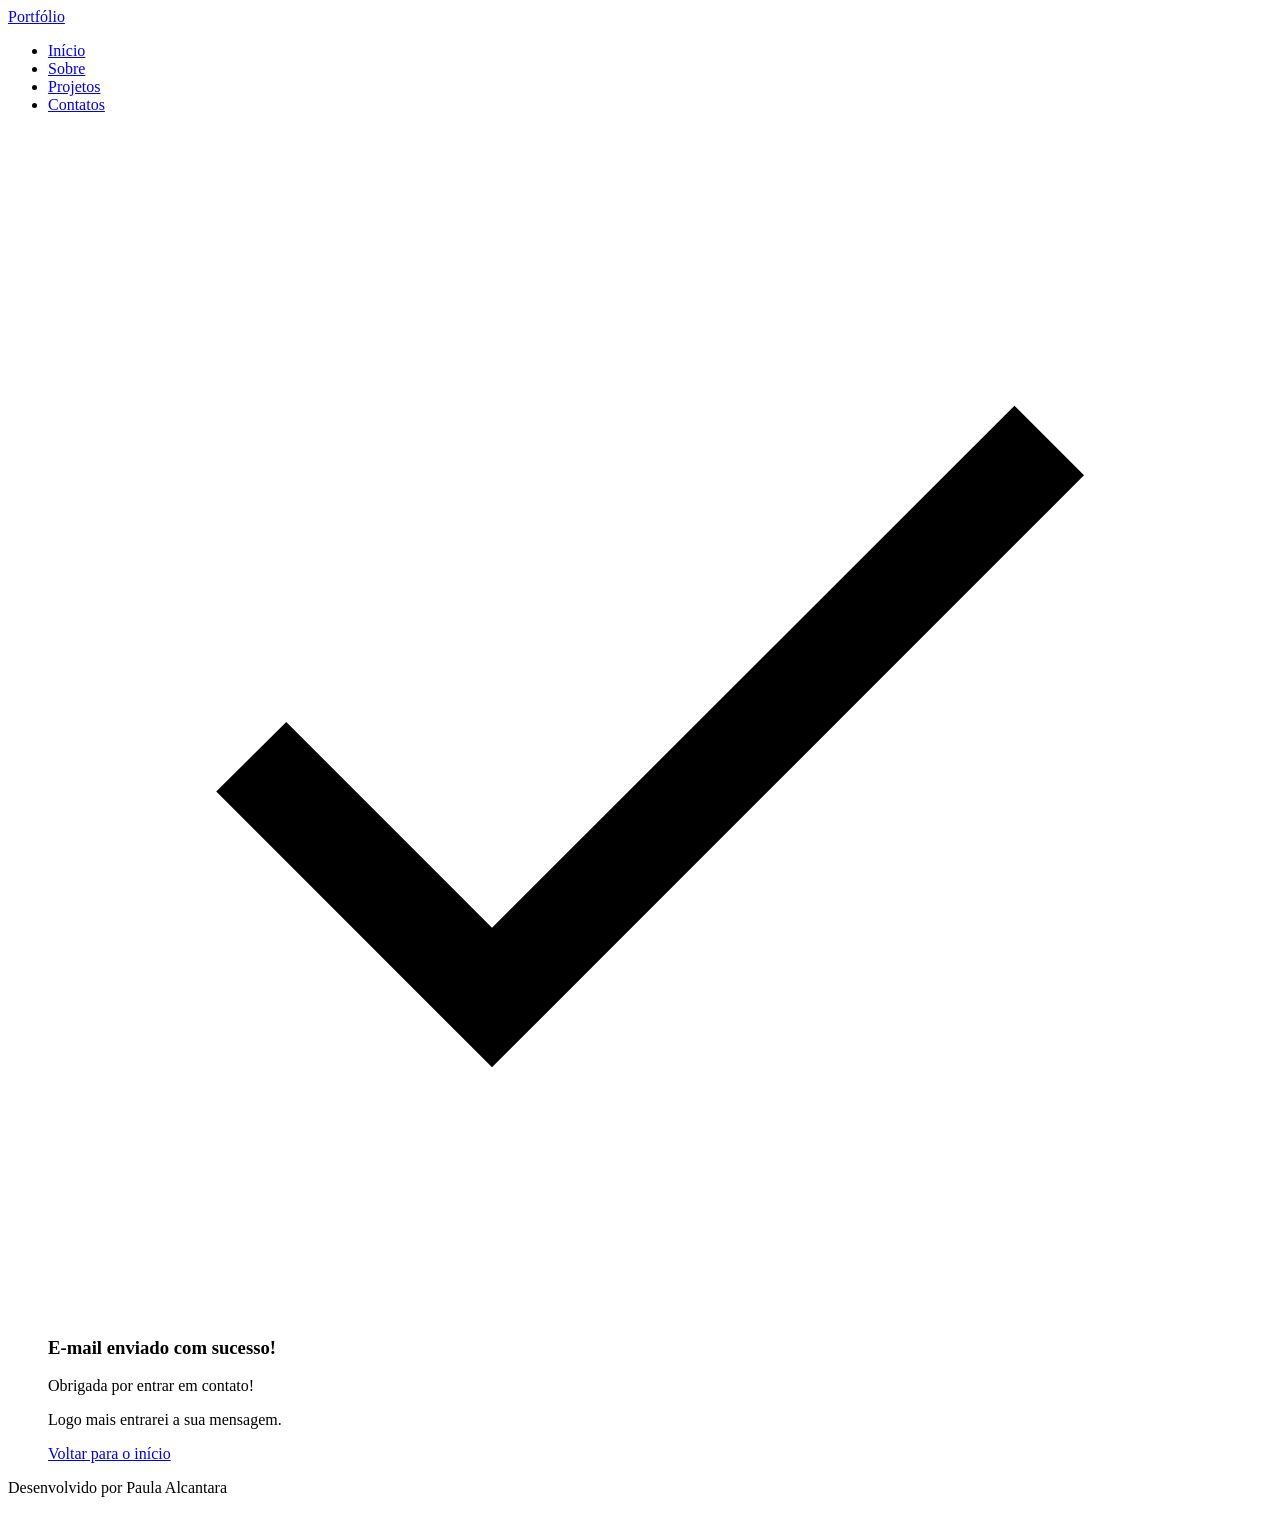
==== sucess.html @ 06f806be "✨ New Feature: Criação da página success.html" ====
<!DOCTYPE html>
<html lang="pt-br">
<head>
  <meta charset="UTF-8">
  <meta name="viewport" content="width=device-width, initial-scale=1.0">
  <meta name="author" content="Paula Alcantara">
  <meta name="description" content="Formulário enviado com sucesso. Obrigada!">
  <meta name="robots" content="index, follow">

  <link rel="icon" type="image/svg+xml" href="./assets/img/favicon.svg">
  <title>Portfólio - Paula Alcantara</title>
</head>
<body>
  <header>
    <a href="index.html" id="titulo">Portfólio</a>
    <nav>
      <ul class="menu-list">
        <li><a href="index.html#hero">Início</a></li>
        <li><a href="index.html#about">Sobre</a></li>
        <li><a href="index.html#projects">Projetos</a></li>
        <li><a href="index.html#contact">Contatos</a></li>
      </ul>
    </nav>
  </header>
  <main>
    <section id="success" class="section-container success-container">
      <article class="success-content">
        <figure class="success-image">
          <img src="./assets/img/success.svg" alt="Checkmark de sucesso">
          <h1>E-mail enviado com sucesso!</h1>
          <p>Obrigada por entrar em contato!</p>
          <p>Logo mais entrarei a sua mensagem.</p>
          <a href="index.html" target="_self" class="botao">Voltar para o início</a>
        </figure>
      </article>
    </section>
  </main>
  <footer>
    <p>
      Desenvolvido por Paula Alcantara
    </p>
  </footer>
</body>
</html>
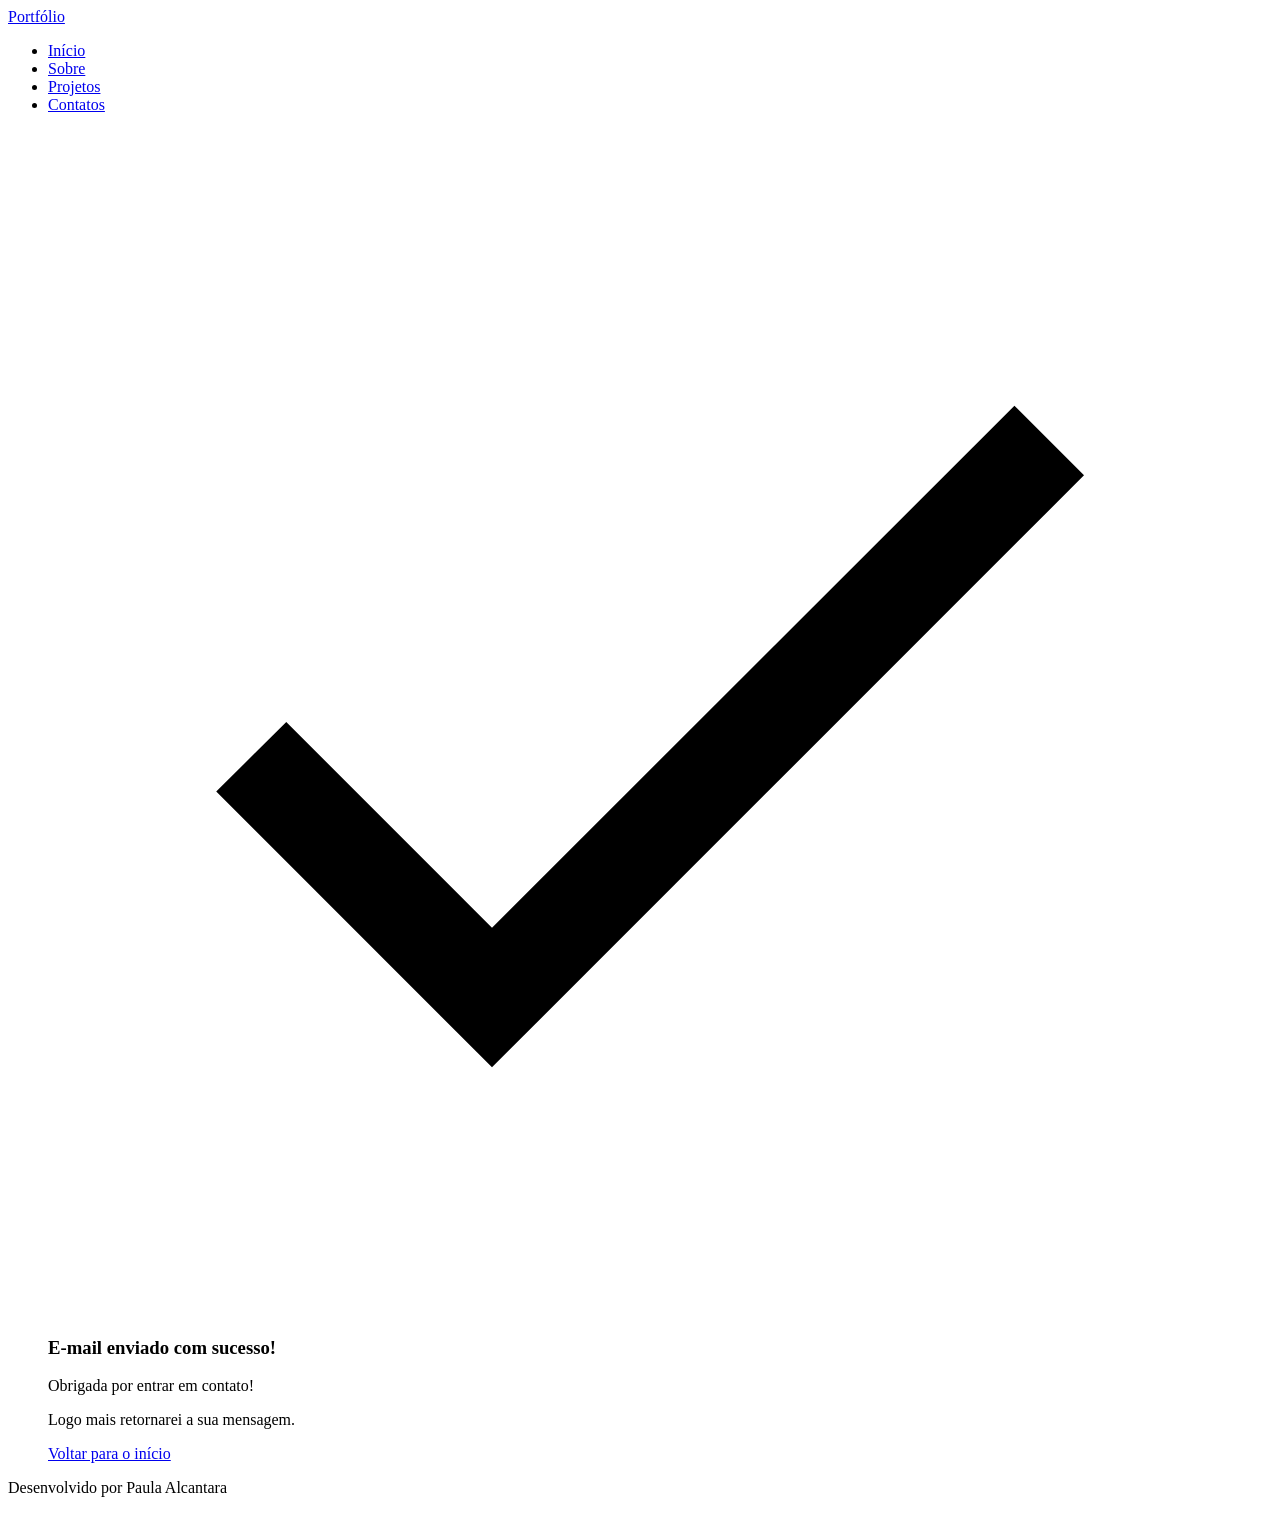
==== commit 54081174: ":lipstick:: Atualização na mensagem e descrição na página de sucesso e links do README" ====
--- a/sucess.html
+++ b/sucess.html
@@ -4,7 +4,7 @@
   <meta charset="UTF-8">
   <meta name="viewport" content="width=device-width, initial-scale=1.0">
   <meta name="author" content="Paula Alcantara">
-  <meta name="description" content="Formulário enviado com sucesso. Obrigada!">
+  <meta name="description" content="Formulário enviado com sucesso. Obrigada! Logo mais retornarei a sua mensagem.">
   <meta name="robots" content="index, follow">
 
   <link rel="icon" type="image/svg+xml" href="./assets/img/favicon.svg">
@@ -29,7 +29,7 @@
           <img src="./assets/img/success.svg" alt="Checkmark de sucesso">
           <h1>E-mail enviado com sucesso!</h1>
           <p>Obrigada por entrar em contato!</p>
-          <p>Logo mais entrarei a sua mensagem.</p>
+          <p>Logo mais retornarei a sua mensagem.</p>
           <a href="index.html" target="_self" class="botao">Voltar para o início</a>
         </figure>
       </article>
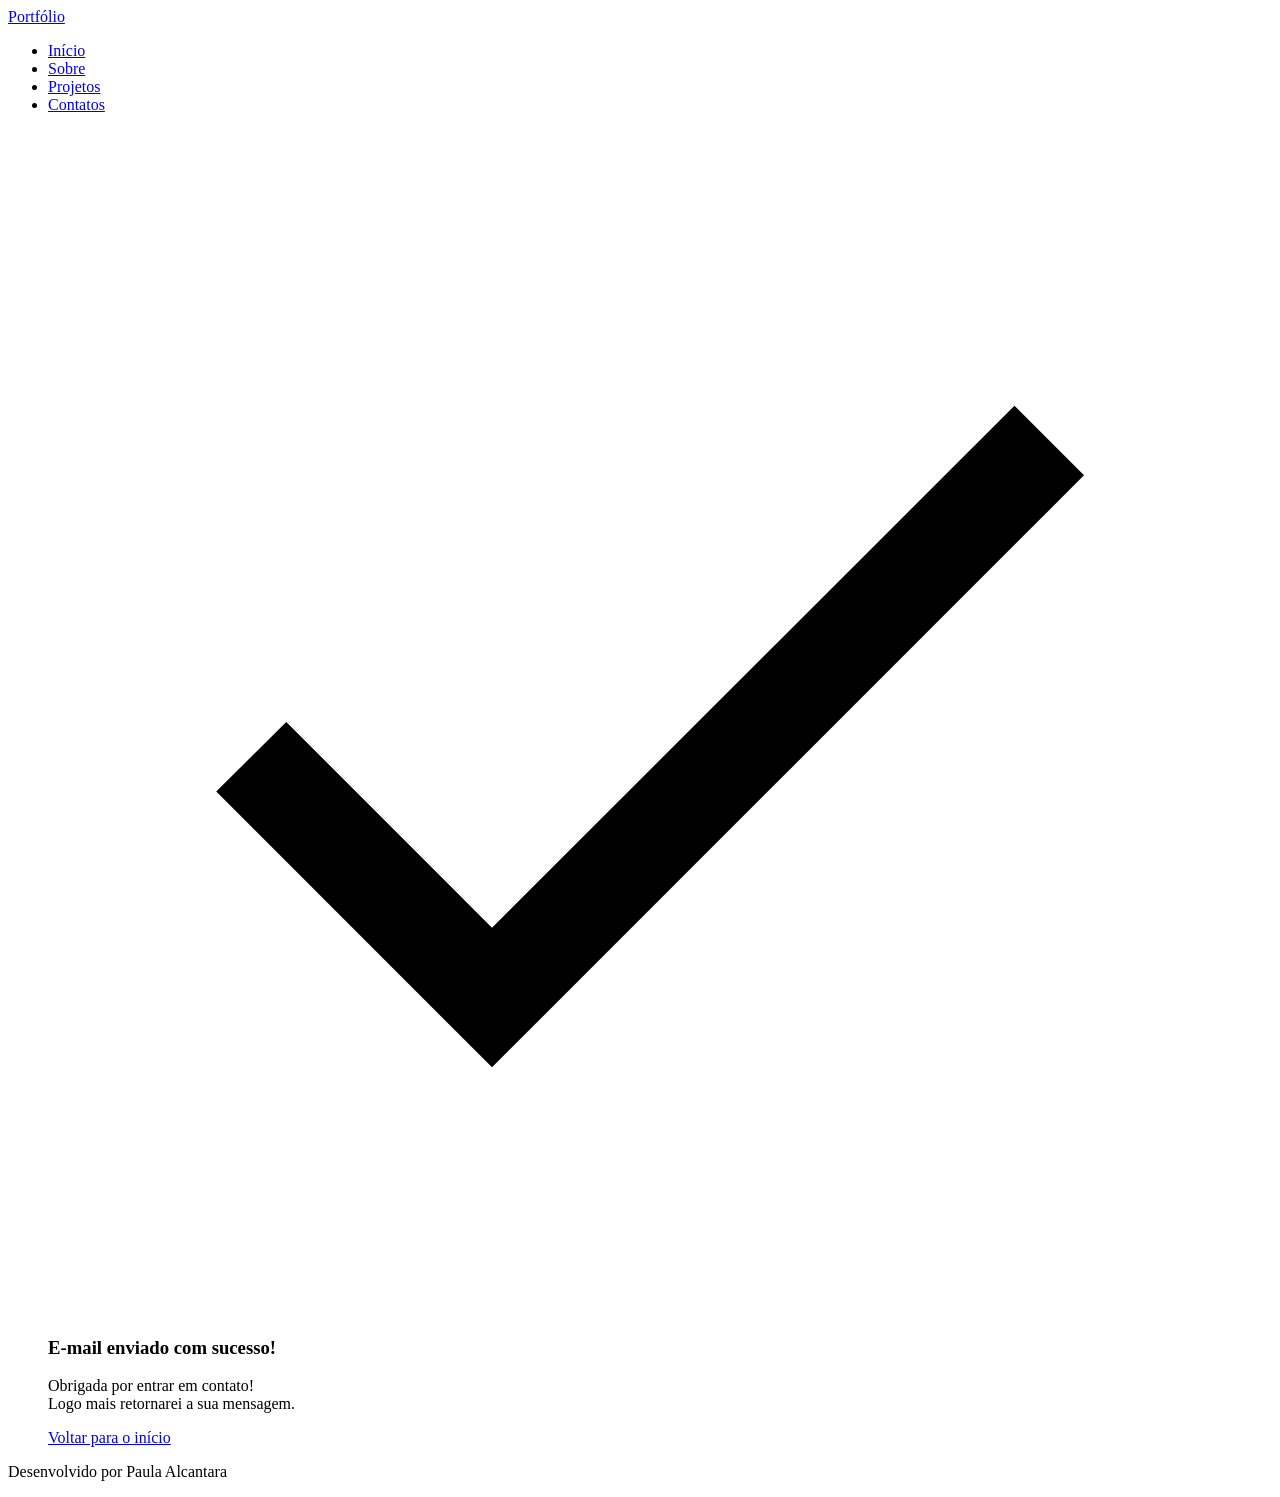
==== commit d92d1455: "👌 IMPROVE: Div Header" ====
--- a/sucess.html
+++ b/sucess.html
@@ -12,15 +12,17 @@
 </head>
 <body>
   <header>
-    <a href="index.html" id="titulo">Portfólio</a>
-    <nav>
-      <ul class="menu-list">
-        <li><a href="index.html#hero">Início</a></li>
-        <li><a href="index.html#about">Sobre</a></li>
-        <li><a href="index.html#projects">Projetos</a></li>
-        <li><a href="index.html#contact">Contatos</a></li>
-      </ul>
-    </nav>
+    <div class="menu-content">
+      <a href="index.html" id="titulo">Portfólio</a>
+      <nav>
+        <ul class="menu-list">
+          <li><a href="index.html#hero">Início</a></li>
+          <li><a href="index.html#about">Sobre</a></li>
+          <li><a href="index.html#projects">Projetos</a></li>
+          <li><a href="index.html#contact">Contatos</a></li>
+        </ul>
+      </nav>
+    </div>
   </header>
   <main>
     <section id="success" class="section-container success-container">
@@ -28,8 +30,7 @@
         <figure class="success-image">
           <img src="./assets/img/success.svg" alt="Checkmark de sucesso">
           <h1>E-mail enviado com sucesso!</h1>
-          <p>Obrigada por entrar em contato!</p>
-          <p>Logo mais retornarei a sua mensagem.</p>
+          <Logo>Obrigada por entrar em contato!<br>Logo mais retornarei a sua mensagem.</p>
           <a href="index.html" target="_self" class="botao">Voltar para o início</a>
         </figure>
       </article>
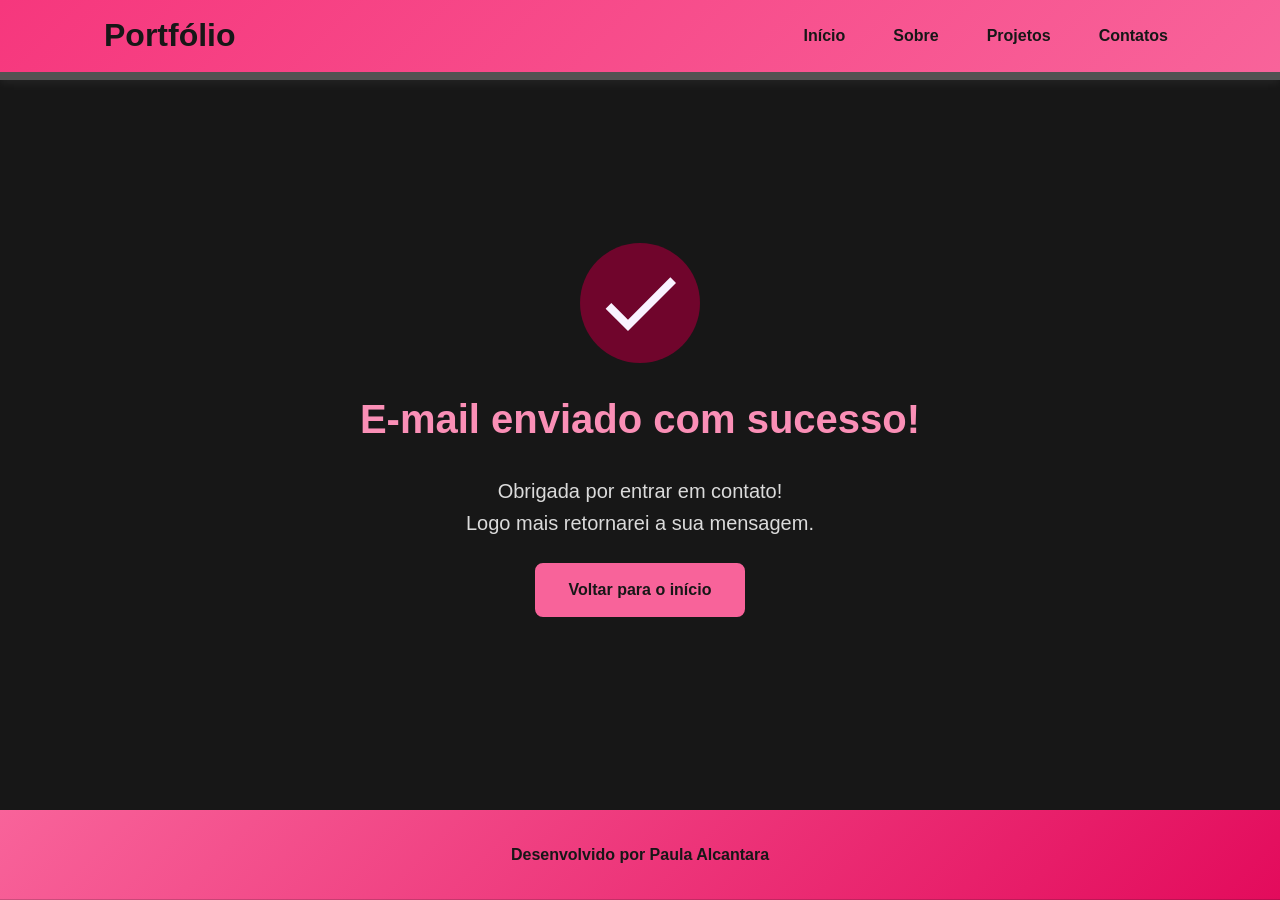
==== commit 1019e7c1: "💄 UI:  CSS da página index e responsividade" ====
--- a/sucess.html
+++ b/sucess.html
@@ -8,6 +8,7 @@
   <meta name="robots" content="index, follow">
 
   <link rel="icon" type="image/svg+xml" href="./assets/img/favicon.svg">
+  <link rel="stylesheet" href="./assets/css/style.css">
   <title>Portfólio - Paula Alcantara</title>
 </head>
 <body>
@@ -29,10 +30,10 @@
       <article class="success-content">
         <figure class="success-image">
           <img src="./assets/img/success.svg" alt="Checkmark de sucesso">
+        </figure>
           <h1>E-mail enviado com sucesso!</h1>
-          <Logo>Obrigada por entrar em contato!<br>Logo mais retornarei a sua mensagem.</p>
+          <h2>Obrigada por entrar em contato!<br>Logo mais retornarei a sua mensagem.</h2>
           <a href="index.html" target="_self" class="botao">Voltar para o início</a>
-        </figure>
       </article>
     </section>
   </main>
--- a/assets/css/style.css
+++ b/assets/css/style.css
@@ -0,0 +1,909 @@
+/* Reset */
+
+* {
+  margin: 0;
+  padding: 0;
+  box-sizing: border-box;
+  font-family: 'Poppins', sans-serif;
+  font-weight: 400;
+  text-decoration: none;
+  outline: none;
+}
+
+:root {
+    /* Paleta de Cores - Azul */
+
+    /* --blue-50: #E8EDFC;
+    --blue-100: #BFCCF7;
+    --blue-200: #97AAF2;
+    --blue-300: #6E89ED;
+    --blue-400: #4568E8;
+    --blue-500: #1C47E3;
+    --blue-600: #173ABA;
+    --blue-700: #1434A4;
+    --blue-800: #0D2168;
+    --blue-900: #081440;
+    --blue-950: #030717; */
+/* 
+    --blue-50: #FFECE6;
+    --blue-100: #FFCBB8;
+    --blue-200: #FFA98A;
+    --blue-300: #FF7F50;
+    --blue-400: #FF662E;
+    --blue-500: #FF4400;
+    --blue-600: #D13800;
+    --blue-700: #A32C00;
+    --blue-800: #751F00;
+    --blue-900: #471300;
+    --blue-950: #1A0700; */
+
+/* 
+    --blue-50: #E6FFF7;
+    --blue-100: #B8FFE7;
+    --blue-200: #8AFFD8;
+    --blue-300: #5CFFC9;
+    --blue-400: #2EFFB9;
+    --blue-500: #00FFAA;
+    --blue-600: #00D18B;
+    --blue-700: #00A36C;
+    --blue-800: #00754E;
+    --blue-900: #004730;
+    --blue-950: #001A11; */
+
+
+    --blue-50: #FEE7EF;
+    --blue-100: #FCBBD3;
+    --blue-200: #FA8FB6;
+    --blue-300: #F8639A;
+    --blue-400: #F6377D;
+    --blue-500: #E30B5C;
+    --blue-600: #C8094F;
+    --blue-700: #9C073E;
+    --blue-800: #70052C;
+    --blue-900: #44031B;
+    --blue-950: #18010A;
+
+/* 
+       --purple-50: #f4eaff;
+    --purple-100: #e9dcfa;
+    --purple-200: #cdb3f0;
+    --purple-300: #b186e5;
+    --purple-400: #9460db;
+    --purple-500: #6b36c8;
+    --purple-600: #5b2ca0;
+    --purple-700: #4c2177;
+    --purple-800: #441f88;
+    --purple-900: #2a0e4d;
+    --purple-950: #1a0730; */
+ 
+    /* Cores Neutras */
+    /* --gray-200: #e8e8e8; */
+    --gray-200: #DBDBDB;
+    /* --gray-400: #505861; */
+    --gray-400: #525252;
+    --gray-600: #3B3B3B;
+    --black: #171717;
+    --white: #FAF7FF;
+ 
+    /* Cores de Estado */
+    --error: #e63946;
+ 
+    /* Sombras */
+    --shadow-sm: 0 0.25rem 0.5rem rgba(255, 255, 255, 0.05);
+    --shadow-md: 0 0.25rem 0.75rem rgba(248, 99, 154, 0.3);;
+    --shadow-lg: 0 0.5rem 1.5rem rgba(248, 99, 154, 0.2);
+ 
+    /* Espaçamentos */
+    --spacing-xs: 0.5rem;
+    --spacing-sm: 1rem;
+    --spacing-md: 1.5rem;
+    --spacing-lg: 2rem;
+    --spacing-xl: 3rem;
+    --spacing-2xl: 4rem;
+ 
+    /* Tamanhos de Fonte */
+    --text-sm: 0.75rem;
+    --text-base: 1rem;
+    --text-lg: 1.25rem;
+    --text-xl: 1.5rem;
+    --text-2xl: 2rem;
+    --text-3xl: 2.5rem;
+ 
+    /* Border Radius */
+    --radius-sm: 0.25rem;
+    --radius-md: 0.5rem;
+    --radius-lg: 1rem;
+    --radius-xl: 2rem;
+    --radius-full: 50%;
+ 
+    /* Animação Padrão */
+    --transition-default: all 0.3s ease;
+}
+
+/* Configurações básicas */
+
+html {
+  scroll-behavior: smooth;
+}
+
+body {
+  display: flex;
+  flex-direction: column;
+  min-height: 100vh;
+  background-color: var(--black);
+  line-height: 1.6;
+  color: var(--white);
+}
+
+main {
+  flex: 1
+}
+
+/* Seções */
+
+.section-container {
+  max-width: 70rem;
+  margin: 0 auto;
+  padding: var(--spacing-xl) var(--spacing-md);
+  scroll-margin-top: 6rem;
+}
+
+/* Botões */
+
+.buttons-container {
+  display: flex;
+  gap: var(--spacing-sm);
+}
+
+.botao,
+.botao-outline {
+  display: inline-block;
+  padding: 0.75rem 2rem;
+  border: 0.15rem solid transparent;
+  border-radius: var(--radius-md);
+  font-size: var(--text-base);
+  font-weight: 600;
+  text-align: center;
+  cursor: pointer;
+  transition: var(--transition-default);
+}
+
+.botao {
+  border-color: var(--blue-300);
+  background-color: var(--blue-300);
+  color: var(--black)
+}
+
+.botao:hover {
+  border-color: var(--blue-200);
+  background-color: var(--blue-200);
+  box-shadow: var(--shadow-md);
+  transform: translateY(-0.25rem);
+}
+
+.botao-outline {
+  border-color: var(--blue-300);
+  background-color: transparent;
+  color: var(--blue-300)
+}
+
+.botao-outline:hover {
+  border-color: var(--blue-300);
+  background-color: var(--blue-300);
+  box-shadow: var(--shadow-md);
+  transform: translateY(-0.25rem);
+  color: var(--black);
+}
+
+/* Botões pequenos - Cards projetos */
+
+.botao.botao-sm, 
+.botao-outline.botao-sm {
+  min-width: 6rem;
+  padding: 0.25rem var(--spacing-sm);
+  border-width: 0.125rem;
+  border-radius: 0.25rem;
+  font-size: var(--text-sm);
+}
+
+/* Seção Header - Cabeçalho e Menu */
+
+header {
+  position: sticky;
+  top: 0;
+  z-index: 999;
+  width: 100%;
+  height: 5rem;
+  border-bottom: var(--spacing-xs) solid var(--gray-400);
+  box-shadow: var(--shadow-sm);
+  background: linear-gradient(135deg, var(--blue-400) 0%, var(--blue-300) 100%);
+}
+
+header a {
+  font-weight: 600;
+  color: var(--black);
+  transition: color 0.3s ease;
+}
+
+header a:hover {
+  color: var(--blue-900);
+}
+
+#titulo {
+  font-size: var(--text-2xl);
+  font-weight: 700;
+}
+
+.menu-content {
+  display: flex;
+  justify-content: space-between;
+  align-items: center;
+  max-width: 70rem;
+  height: 100%;
+  margin: 0 auto;
+  padding:  0 var(--spacing-md);
+}
+
+.menu-list {
+  display: flex;
+  gap: var(--spacing-lg);
+  list-style: none;
+}
+
+.menu-list a {
+  padding:  var(--spacing-xs);
+}
+
+/* Seção Hero */
+
+.hero-container {
+  display: flex;
+  align-items: center;
+  gap: var(--spacing-2xl);
+  min-height: calc(100vh - 5rem);
+}
+
+.hero-content {
+  display: flex;
+  flex: 1;
+  flex-direction: column;
+  gap: var(--spacing-md);
+}
+
+.hero-content span {
+  font-size: var(--text-xl);
+  font-weight: 700;
+}
+
+.hero-content h1 {
+  font-size: var(--text-3xl);
+  font-weight: 700;
+}
+
+.hero-content p,
+.about-content p,
+.contact-info p {
+  font-size: var(--text-lg);
+  color: var(--gray-200);
+}
+
+.hero-image {
+  display: flex;
+  flex: 1;
+  justify-content: center;
+}
+
+.hero-image img {
+  width: 100%;
+  max-width: 100%;
+  border-radius: var(--radius-xl);
+}
+
+/* Animação flutuante */
+
+@keyframes float {
+  0%,
+  100% {
+    transform: translateY(0);
+  }
+
+  50% {
+    transform: translateY(-1.25rem);
+  }
+}
+
+.float-animation {
+  animation: float 3s ease-in-out infinite;
+}
+
+/* Seção about */
+
+.about-container {
+  display: flex;
+  align-items: center;
+  gap: var(--spacing-2xl);
+  margin: var(--spacing-2xl) auto;
+  border-radius: var(--radius-lg);
+  background-color: var(--gray-400);
+}
+
+
+.about-content h2,
+.projects-container h2,
+.contact-info h2 {
+  font-size: var(--text-3xl);
+  font-weight: 700;
+  margin-bottom: var(--spacing-md);
+  color: var(--blue-200)
+}
+
+.about-content p {
+  margin-bottom: var(--spacing-sm);
+  text-align: justify;
+}
+
+.about-image {
+  flex: 0 0 17.5rem;
+}
+
+.about-image img {
+  width: 100%;
+  border-radius: var(--radius-full);
+  border: 0.35rem solid var(--blue-300);
+  box-shadow: var(--shadow-lg);
+}
+
+.about-buttons-data {
+  display: flex;
+  justify-content: space-between;
+  align-items: center;
+  gap: var(--spacing-lg);
+  margin-top: var(--spacing-lg);
+}
+
+.about-buttons-data botao {
+  margin-right: auto;
+}
+
+.data-container {
+  display: flex;
+  gap: var(--spacing-lg);
+  margin-top: 0;
+}
+
+.data-item {
+  display: flex;
+  flex-direction: column;
+  align-items: center;
+}
+
+.data-number {
+  font-size: var(--text-xl);
+  font-weight: 700;
+  text-align: center;
+  color: var(--blue-300)
+}
+
+.data-label {
+  font-size: var(--text-base);
+  text-align: center;
+  color: var(--gray-200);
+}
+
+/* Seção Projetos */
+
+.projects-container {
+  scroll-margin-top: 3rem;
+  margin: var(--spacing-2xl) auto;
+  text-align: center;
+}
+
+.projects-swiper {
+  position: relative;
+  width: 100%;
+  padding: var(--spacing-sm) var(--spacing-xl) var(--spacing-xl);
+  overflow: hidden;
+}
+
+/* Card de projetos */
+
+.project-card {
+  display: flex;
+  flex-direction: column;
+  width: 100%;
+  height:  100%;
+  border: 0.15rem solid var(--gray-400);
+  border-radius: var(--radius-lg);
+  background-color: var(--black);
+  box-shadow: var(--shadow-sm);
+  overflow: hidden;
+  transition: var(--transition-default);
+}
+
+.project-card:hover {
+  box-shadow: var(--shadow-lg);
+}
+
+.project-image {
+  display: flex;
+  align-items: center;
+  justify-content: center;
+  width: 100%;
+  height: 10rem;
+  background: linear-gradient(135deg, var(--blue-900) 0%, var(--blue-800) 100%);
+}
+
+.project-image img {
+  width: 75%;
+  height: 75%;
+  max-width: 7rem;
+  max-height: 7rem;
+  object-fit: contain;
+  transition: transform 0.3s ease;
+  filter: brightness(0) saturate(100%) invert(100%) sepia(14%) saturate(6021%) hue-rotate(182deg) brightness(99%) contrast(109%);;
+}
+
+.project-content {
+  display: flex;
+  flex: 1;
+  flex-direction: column;
+  padding: var(--spacing-md);
+  text-align: left;
+}
+
+.project-content h3 {
+  margin-bottom: 0.75rem;
+  font-size: var(--text-lg);
+  font-weight: 700;
+}
+
+.project-content p {
+  margin-bottom: var(--spacing-sm);
+  font-size: var(--text-base);
+  color: var(--gray-200)
+}
+
+.project-tags {
+  display: flex;
+  flex-wrap: wrap;
+  gap: var(--spacing-xs);
+}
+
+.tag {
+  padding: 0.375rem 0.75rem;
+  border-radius: var(--radius-sm);
+  background-color: var(--blue-800);
+  font-size: var(--text-sm);
+  font-weight: 600;
+  color: var(--blue-200)
+}
+
+.project-buttons {
+  display: flex;
+  justify-content: center;
+  align-items: center;
+  gap: 0.75rem;
+  margin-top: var(--spacing-sm);
+}
+
+/* Swiper */
+
+.swiper-wrapper {
+    align-items: stretch;
+}
+ 
+.swiper-slide {
+    display: flex;
+    height: auto;
+}
+ 
+/* Botões do Swiper (navegação) */
+.swiper-button-next,
+.swiper-button-prev {
+    width: 3rem;
+    height: 3rem;
+}
+ 
+.swiper-button-next:after,
+.swiper-button-prev:after {
+    font-size: var(--text-lg);
+    color: var(--blue-300);
+}
+ 
+.swiper-button-next:hover:after,
+.swiper-button-prev:hover:after {
+    color: var(--blue-200);
+}
+ 
+/* Indicadores de paginação */
+.swiper-pagination-bullet {
+    width: 0.75rem;
+    height: 0.75rem;
+    background-color: var(--gray-400);
+    opacity: 1;
+}
+ 
+.swiper-pagination-bullet-active {
+    width: var(--spacing-lg);
+    border-radius: var(--radius-sm);
+    background-color: var(--blue-300);
+}
+
+/* Seção Contatos */
+
+.contact-container {
+  display: grid;
+  grid-template-columns: 1fr 1fr;
+  gap: var(--spacing-2xl);
+}
+
+.contact-info h2 {
+  margin-bottom: var(--spacing-md);
+}
+
+.contact-info p {
+  margin-bottom: var(--spacing-lg);
+}
+
+.social-container {
+  display: flex;
+  justify-content: start;
+  gap: var(--spacing-xl);
+}
+
+.social-container img {
+  filter: brightness(0) saturate(100%) invert(100%) sepia(14%) saturate(6021%) hue-rotate(182deg) brightness(99%) contrast(109%);
+}
+
+.social-container img:hover {
+  filter: brightness(0) saturate(100%) invert(53%) sepia(77%) saturate(1417%) hue-rotate(302deg) brightness(99%) contrast(97%);
+}
+
+.social-icon {
+  width: 5rem;
+  height: 5rem;
+  padding: 0.75rem;
+  border-radius: var(--radius-md);
+  transition: var(--transition-default);
+}
+
+.social-icon img {
+  width: 100%;
+  transition: filter 0.3s ease;
+}
+
+/* Formulário de contato */
+
+form {
+  display: flex;
+  flex-direction: column;
+  gap: 0.75rem;
+}
+
+form label {
+  font-size: var(--text-base);
+  font-weight: 600;
+}
+
+form input,
+form textarea {
+  width: 100%;
+  padding: 0.5rem var(--spacing-md);
+  border: 0.25rem solid var(--gray-600);
+  border-radius: var(--radius-md);
+  font-size: var(--text-base);
+  font-family: inherit;
+  transition: border-color 0.3s ease;
+}
+
+form input:focus,
+form textarea:focus {
+  border-color: var(--blue-300);
+  outline: none;
+}
+
+form textarea {
+  min-height: 5rem;
+  resize: vertical;
+}
+
+form span {
+  margin-top: -0.75rem;
+  font-size: var(--text-sm);
+  color: var(--error)
+}
+
+/* Footer */
+
+footer {
+  background: linear-gradient(135deg, var(--blue-300) 0%, var(--blue-500)) 100%;
+  color: var(--black);
+  text-align: center;
+  padding: var(--spacing-lg);
+}
+footer p {
+  font-weight: 700;
+}
+
+
+/* Página Success */
+
+.success-container {
+  display: flex;
+  flex-direction: column;
+  align-items: center;
+  justify-content: center;
+  width: 100%;
+  padding: var(--spacing-xl) var(--spacing-md);
+  min-height: calc(100vh - 12.5rem);
+}
+
+.success-content {
+  display: flex;
+  flex-direction: column;
+  gap: var(--spacing-md);
+  max-width: 37.5rem;
+  align-items: center;
+  text-align: center;
+}
+
+.success-content h1 {
+  font-size: var(--text-3xl);
+  font-weight: 700;
+  color: var(--blue-200);
+}
+
+.success-content h2 {
+  font-size: var(--text-lg);
+  color: var(--gray-200);
+}
+
+.success-image {
+  display: flex;
+  justify-content: center;
+  align-items: center;
+  width: 7.5rem;
+  height: 7.5rem;
+  border-radius: var(--radius-full);
+  background-color: var(--blue-800);
+}
+
+.success-image img {
+  width: 6rem;
+  height: 6rem;
+  border-radius: var(--radius-xl);
+  filter: brightness(0) saturate(100%) invert(100%) sepia(14%) saturate(6021%) hue-rotate(182deg) brightness(99%) contrast(109%);
+}
+
+.thanks-container {
+  display: flex;
+  flex-direction: column;
+  gap: var(--spacing-sm);
+}
+
+/* Responsividade Tablet */
+
+@media screen and (max-width: 1024px){
+  
+  .section-container {
+    padding: var(--spacing-lg) var(--spacing-md);
+  }
+
+  @media (max-width: 768px) {
+    .menu-list {
+      display: none;
+    }
+  }
+
+  .hero-container {
+    flex-direction: column-reverse;
+    gap: var(--spacing-lg);
+    min-height: 60vh;
+    text-align: center;
+  }
+
+  .hero-content,
+  .hero-image {
+    width: 90%;
+  }
+
+  .hero-image img {
+    object-fit: cover;
+  }
+
+  .buttons-container {
+    justify-content: center;
+    width: 100%;
+  }
+
+  .hero-container .botao,
+  .hero-container .botao-outline {
+    padding: 0.75rem 1.5rem;
+    font-size: var(--text-base);
+    white-space: nowrap;
+  }
+
+  .about-container {
+    flex-direction: column;
+    gap: var(--spacing-md);
+    margin: var(--spacing-lg);
+    padding: var(--spacing-lg);
+  }
+
+  .about-image {
+    display: flex;
+    flex: 0 0 auto;
+    width: 100%;
+    justify-content: center;
+  }
+
+  .about-image img{
+    max-width: 16rem;
+    width: 100%;
+  }
+
+  .about-content {
+    width: 100%;
+  }
+
+  .about-buttons-data {
+    flex-direction: column;
+    gap: var(--spacing-md);
+    align-items: stretch;
+  }
+
+  .about-buttons-data .botao {
+    margin-right: 0;
+  }
+
+  .data-container {
+    justify-content: center;
+    width: 100%;
+  }
+
+  .contact-container {
+    grid-template-columns: 1fr;
+    gap: var(--spacing-lg);
+    width: 90%;
+    margin: 0 auto;
+  }
+
+}
+
+/* Responsividade Celular */
+
+@media screen and (max-width: 480px) {
+
+  .menu-content {
+    justify-content: center;
+  }
+
+  #titulo {
+    font-size: var(--text-xl);
+  }
+
+  .menu-list {
+    display: none;
+  }
+
+  .section-container{
+    padding: var(--spacing-md) var(--spacing-sm);
+  }
+
+  .section-container h1 {
+    font-size: var(--text-xl);
+  }
+
+  .section-container h2 {
+    font-size: var(--text-lg);
+  }
+
+  .section-container p {
+    font-size: var(--text-base);
+  }
+
+  .section-container span {
+    font-size: var(--text-lg);
+  }
+
+  .hero-container {
+    flex-direction: column-reverse;
+    gap: var(--spacing-xs);
+    min-height: 60vh;
+  }
+
+  .hero-content {
+    gap: var(--spacing-xs);
+    width: 100%;
+  }
+
+  .buttons-container {
+    flex-direction: column;
+    gap: 0.75rem;
+    width: 100%;
+  }
+
+  .buttons-container .botao,
+  .buttons-container .botao-outline {
+    padding: 0.75rem 1rem;
+    font-size: var(--text-base);
+    white-space: nowrap;
+  }
+
+  .hero-image {
+    width: 100%;
+  }
+
+  .hero-image img {
+    max-width: 20rem;
+  }
+
+  .about-container {
+    flex-direction: column;
+    margin: var(--spacing-xl) 0.5rem;
+    padding: var(--spacing-md);
+  }
+
+  .about-image img {
+    max-width: 14rem;
+  }
+
+  .about-content {
+    width: 100%;
+  }
+
+  .about-buttons-data {
+    flex-direction: column;
+    gap: var(--spacing-md);
+    align-items: stretch;
+  }
+
+  .about-buttons-data .botao,
+  .about-buttons-data .botao-outline {
+    width: 100%;
+    padding: 0.75rem var(--spacing-lg);
+    font-size: var(--text-base);
+    text-align: center;
+  }
+
+  .data-container {
+    justify-content: center;
+    width: 100%;
+  }
+
+  .data-item .data-number {
+    font-size: var(--text-lg);
+  }
+
+  .data-item .data-label {
+    font-size: var(--text-sm);
+  }
+
+  .contact-container {
+    grid-template-columns: 1fr;
+    gap: var(--spacing-lg);
+    width: 90%;
+    margin: 0 auto;
+  }
+
+  .contact-info {
+    width: 100%;
+  }
+
+  .contact-info p {
+    margin-bottom: var(--spacing-sm);
+  }
+
+  .social-container {
+    justify-content: center;
+  }
+  .social-icon {
+    width: 3rem;
+    height: 3rem;
+    padding: 0.5rem;
+  }
+
+  form {
+    width: 100%;
+  }
+}
